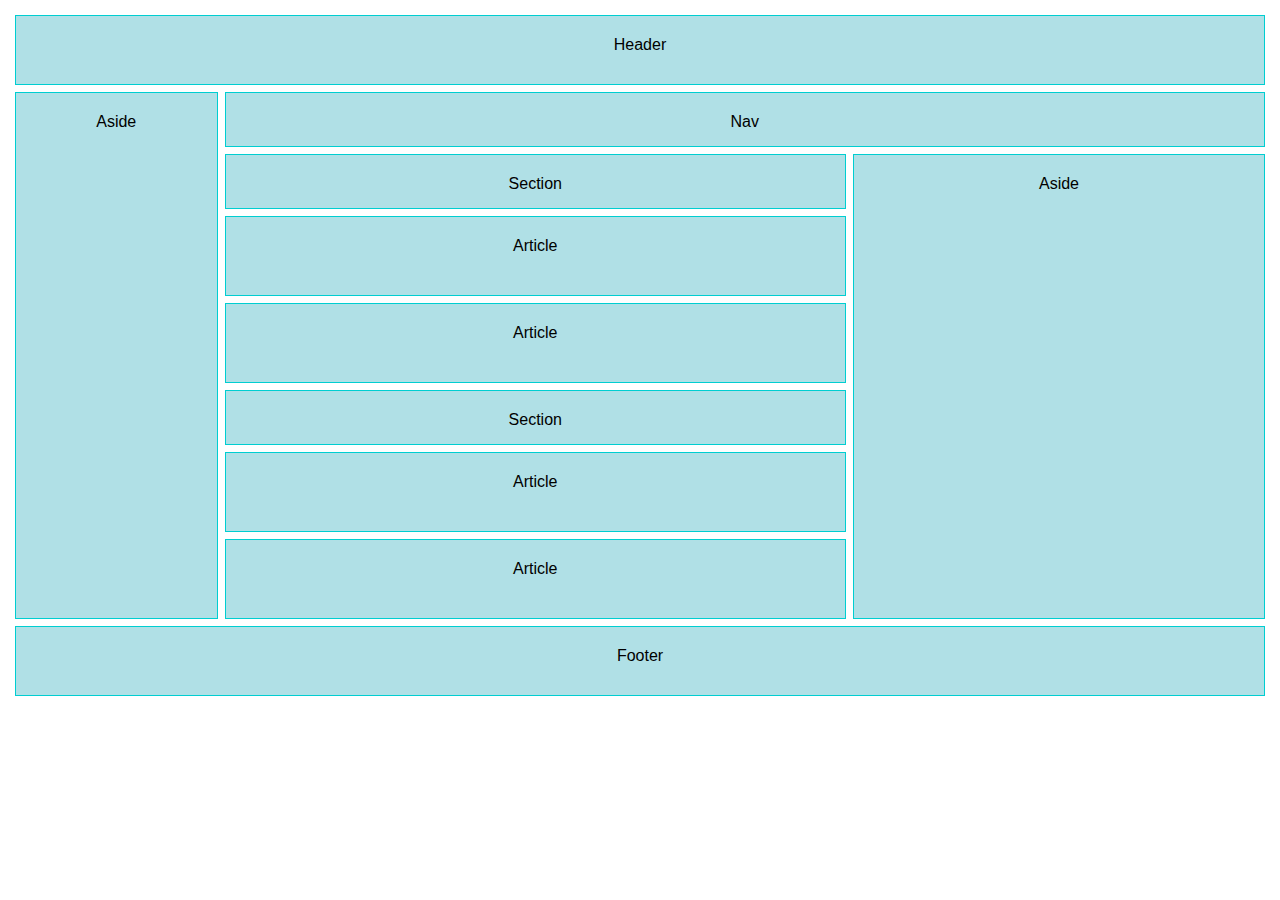
==== grid-areas-and-media-queries/index.html @ 49e28962 "feat: css grid with media queries initial layout" ====
<!DOCTYPE html>
<html lang="en">
<head>
  <meta charset="UTF-8">
  <meta name="viewport" content="width=device-width, initial-scale=1.0">
  <link rel="stylesheet" href="style.css">
  <title>Grid Areas </title>
</head>
<body>
  <div class="container">
    <header class="boxes" id="head">Header</header>
    <nav class="boxes" id="navi">Nav</nav>
    <aside class="boxes" id="asi1">Aside</aside>
    <aside class="boxes" id="asi2">Aside</aside>
    <section class="boxes" id="sec1">Section</section>
    <section class="boxes" id="sec2">Section</section>
    <article class="boxes" id="art1">Article</article>
    <article class="boxes" id="art2">Article</article>
    <article class="boxes" id="art3">Article</article>
    <article class="boxes" id="art4">Article</article>
    <footer class="boxes" id="foot">Footer</footer>
  </div>
</body>
</html>
---- grid-areas-and-media-queries/style.css ----
* {
  padding: 0;
  margin: 0%;
}


html {
  font-family: Arial, Helvetica, sans-serif;
}

.boxes {
  text-align: center;
  background-color: #b0e0e6;
  padding: 20px;
  border: 1px solid darkturquoise;
}

.container {
  display: grid;
  /* you can use 12 instead 6 cols, for easy manipulations, that's why bootstrap 12cols */
  grid-template-columns: repeat(6, 1fr);
  /* to use grid area, each box needs a grid area name  */

  /* add . to add blank spaces to grid area  */
  grid-template-areas:
  "head head head head head head"
  "asi1 navi navi navi navi navi"
  "asi1 sec1 sec1 sec1 asi2 asi2"
  "asi1 art1 art1 art1 asi2 asi2"
  "asi1 art2 art2 art2 asi2 asi2"
  "asi1 sec2 sec2 sec2 asi2 asi2"
  "asi1 art3 art3 art3 asi2 asi2"
  "asi1 art4 art4 art4 asi2 asi2"
  "foot foot foot foot foot foot";

  /* add rows to all rows  */
  /* grid-auto-rows: 60px; */

  /* explicitly adds height of each row  */
  /* grid-template-rows:
  70px 55px 55px minmax(80px, auto) 80px 55px 80px 80px 70px; */

  grid-template-rows:
  70px 55px 55px 80px 80px 55px 80px 80px 70px;

  gap: 7px;
  margin: 15px;
}


#head {
  grid-area: head;
}

#navi {
  grid-area: navi;
}

#asi1 {
  grid-area: asi1;
}

#asi2 {
  grid-area: asi2;
}

#sec1 {
  grid-area: sec1;
}

#sec2 {
  grid-area: sec2;
}

#art1 {
  grid-area: art1;
}

#art2 {
  grid-area: art2;
}

#art3 {
  grid-area: art3;
}

#art4 {
  grid-area: art4;
}

#foot {
  grid-area: foot;
}

/* Media Queries */
@media screen and (max-width: 580px) {

  .container {
    display: grid;
    /* you can use 12 instead 6 cols, for easy manipulations, that's why bootstrap 12cols */
    grid-template-columns: repeat(6, 1fr);
    /* to use grid area, each box needs a grid area name  */

    /* add . to add blank spaces to grid area  */
    grid-template-areas:
    "head head head head head head"
    "foot foot foot foot foot foot"
    "asi1 navi navi navi navi navi"
    "asi1 sec1 sec1 sec1 sec1 sec1"
    "asi1 art1 art1 art1 art1 art1"
    "asi1 art2 art2 art2 art2 art2"
    "asi1 sec2 sec2 sec2 sec2 sec2"
    "asi1 art3 art3 art3 art3 art3"
    "asi1 art4 art4 art4 art4 art4"
    "asi2 asi2 asi2 asi2 asi2 asi2"
    ;

    /* add rows to all rows  */
    /* grid-auto-rows: 60px; */

    /* explicitly adds height of each row  */
    /* grid-template-rows:
    70px 55px 55px minmax(80px, auto) 80px 55px 80px 80px 70px; */

    grid-template-rows:
    70px 55px 55px 80px 80px 55px 80px 80px 70px;

    gap: 7px;
    margin: 15px;
  }

  #asi2 {
    display: none;
  }

}
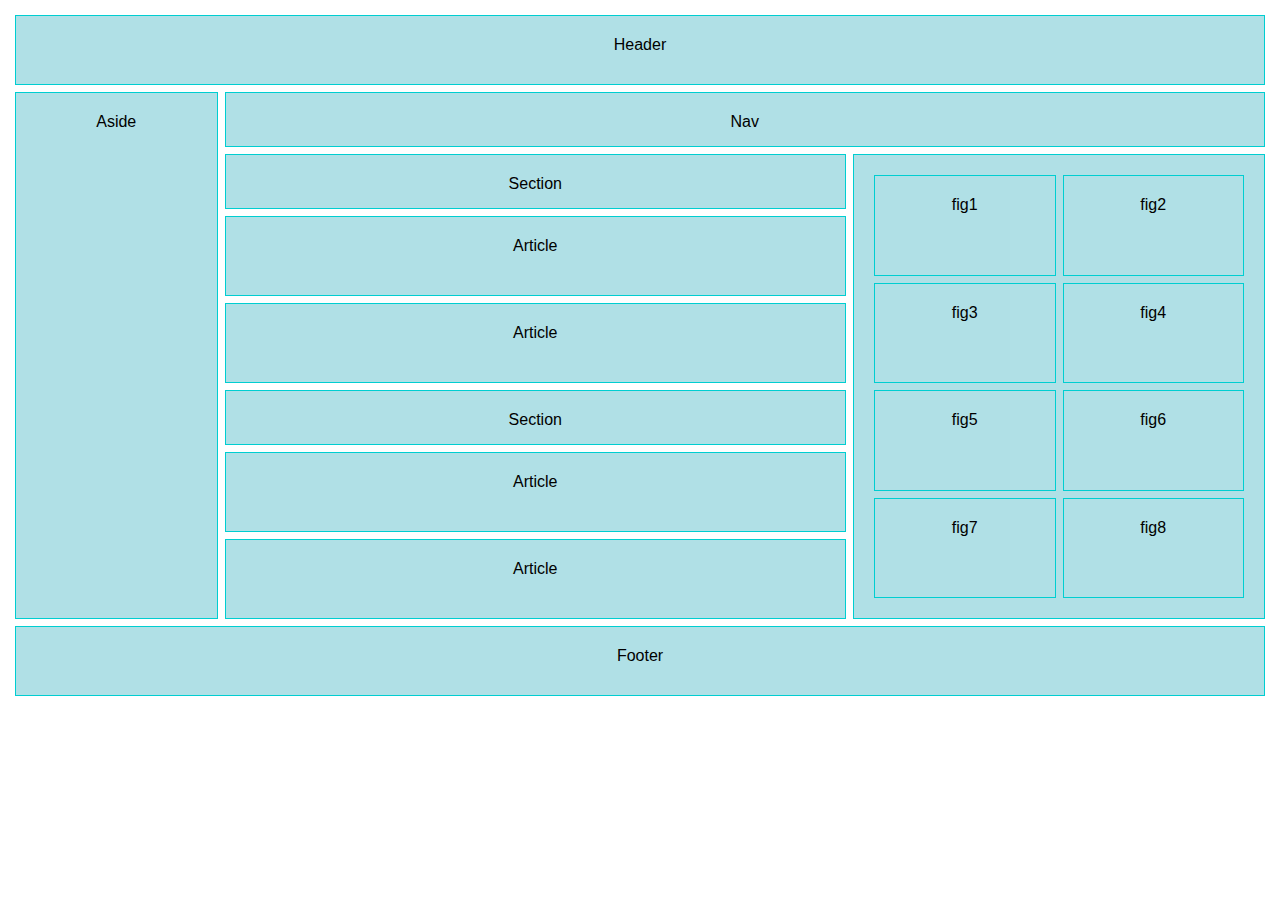
==== commit b2398997: "feat: add nested grids" ====
--- a/grid-areas-and-media-queries/index.html
+++ b/grid-areas-and-media-queries/index.html
@@ -11,7 +11,16 @@
     <header class="boxes" id="head">Header</header>
     <nav class="boxes" id="navi">Nav</nav>
     <aside class="boxes" id="asi1">Aside</aside>
-    <aside class="boxes" id="asi2">Aside</aside>
+    <aside class="boxes" id="asi2">
+      <figure class="boxes" id="fig1">fig1</figure>
+      <figure class="boxes" id="fig2">fig2</figure>
+      <figure class="boxes" id="fig3">fig3</figure>
+      <figure class="boxes" id="fig4">fig4</figure>
+      <figure class="boxes" id="fig5">fig5</figure>
+      <figure class="boxes" id="fig6">fig6</figure>
+      <figure class="boxes" id="fig7">fig7</figure>
+      <figure class="boxes" id="fig8">fig8</figure>
+    </aside>
     <section class="boxes" id="sec1">Section</section>
     <section class="boxes" id="sec2">Section</section>
     <article class="boxes" id="art1">Article</article>
--- a/grid-areas-and-media-queries/style.css
+++ b/grid-areas-and-media-queries/style.css
@@ -62,6 +62,16 @@
 
 #asi2 {
   grid-area: asi2;
+
+  display: grid;
+  grid-template-columns: 1fr 1fr;
+  grid-template-areas:
+  "fig1 fig2"
+  "fig3 fig4"
+  "fig5 fig6"
+  "fig7 fig8";
+
+  gap: 7px;
 }
 
 #sec1 {
@@ -90,6 +100,42 @@
 
 #foot {
   grid-area: foot;
+}
+
+#fig1 {
+  grid-area: fig1;
+}
+
+#fig2 {
+  grid-area: fig2;
+}
+
+#fig3 {
+  grid-area: fig3;
+}
+
+#fig3 {
+  grid-area: fig3;
+}
+
+#fig4 {
+  grid-area: fig4;
+}
+
+#fig5 {
+  grid-area: fig5;
+}
+
+#fig6 {
+  grid-area: fig6;
+}
+
+#fig7 {
+  grid-area: fig7;
+}
+
+#fig8 {
+  grid-area: fig8;
 }
 
 /* Media Queries */
@@ -123,7 +169,7 @@
     70px 55px 55px minmax(80px, auto) 80px 55px 80px 80px 70px; */
 
     grid-template-rows:
-    70px 55px 55px 80px 80px 55px 80px 80px 70px;
+    120px 120px 55px 80px 80px 55px 80px 80px 70px;
 
     gap: 7px;
     margin: 15px;
